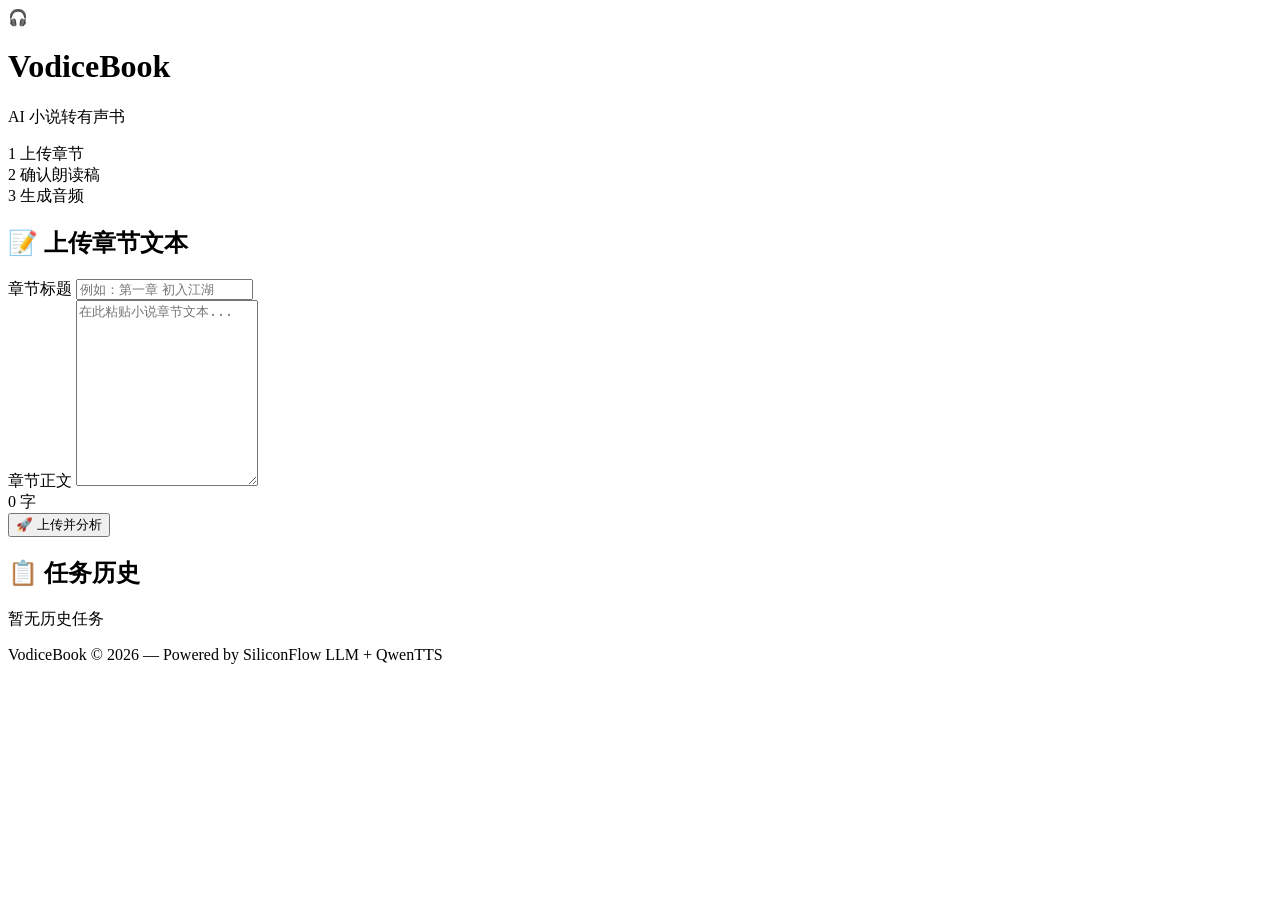
==== src/main/resources/templates/index.html @ b0c50a8c "MVP: AI小说转有声书系统 - 完整流程已验证" ====
<!DOCTYPE html>
<html lang="zh-CN" xmlns:th="http://www.thymeleaf.org">
<head>
    <meta charset="UTF-8">
    <meta name="viewport" content="width=device-width, initial-scale=1.0">
    <title>VodiceBook — AI 小说转有声书</title>
    <meta name="description" content="AI驱动的小说转有声书平台，自动角色识别、朗读稿生成、多角色语音合成">
    <link rel="preconnect" href="https://fonts.googleapis.com">
    <link href="https://fonts.googleapis.com/css2?family=Inter:wght@300;400;500;600;700&display=swap" rel="stylesheet">
    <link rel="stylesheet" href="/css/style.css">
</head>
<body>
    <!-- 顶部导航 -->
    <header class="header">
        <div class="header-content">
            <div class="logo">
                <span class="logo-icon">🎧</span>
                <h1>VodiceBook</h1>
            </div>
            <p class="tagline">AI 小说转有声书</p>
        </div>
    </header>

    <main class="container">
        <!-- 步骤指示器 -->
        <div class="steps">
            <div class="step active" data-step="1">
                <span class="step-num">1</span>
                <span class="step-label">上传章节</span>
            </div>
            <div class="step-line"></div>
            <div class="step" data-step="2">
                <span class="step-num">2</span>
                <span class="step-label">确认朗读稿</span>
            </div>
            <div class="step-line"></div>
            <div class="step" data-step="3">
                <span class="step-num">3</span>
                <span class="step-label">生成音频</span>
            </div>
        </div>

        <!-- 第一步：上传章节 -->
        <section id="section-upload" class="card">
            <h2 class="card-title">📝 上传章节文本</h2>
            <div class="form-group">
                <label for="chapter-title">章节标题</label>
                <input type="text" id="chapter-title" placeholder="例如：第一章 初入江湖" maxlength="128">
            </div>
            <div class="form-group">
                <label for="chapter-content">章节正文</label>
                <textarea id="chapter-content" rows="12" placeholder="在此粘贴小说章节文本..."></textarea>
                <div class="char-count"><span id="word-count">0</span> 字</div>
            </div>
            <button id="btn-upload" class="btn btn-primary" onclick="uploadChapter()">
                <span class="btn-icon">🚀</span> 上传并分析
            </button>
        </section>

        <!-- 状态面板 -->
        <section id="section-status" class="card" style="display:none;">
            <h2 class="card-title">⏳ 任务状态</h2>
            <div class="status-panel">
                <div class="status-row">
                    <span class="status-label">状态</span>
                    <span id="task-status" class="status-badge">等待中</span>
                </div>
                <div class="progress-bar-container">
                    <div id="progress-bar" class="progress-bar" style="width:0%"></div>
                </div>
                <div class="status-row">
                    <span class="status-label">进度</span>
                    <span id="task-progress">0%</span>
                </div>
                <div id="error-msg" class="error-msg" style="display:none;"></div>
            </div>
        </section>

        <!-- 第二步：朗读稿预览 -->
        <section id="section-script" class="card" style="display:none;">
            <h2 class="card-title">📖 朗读稿预览</h2>
            <div id="characters-list" class="characters-list"></div>
            <div id="segments-list" class="segments-list"></div>
            <div class="action-row">
                <button id="btn-synthesize" class="btn btn-primary" onclick="startSynthesis()">
                    <span class="btn-icon">🎵</span> 开始语音合成
                </button>
            </div>
        </section>

        <!-- 第三步：音频结果 -->
        <section id="section-audio" class="card" style="display:none;">
            <h2 class="card-title">🎧 音频结果</h2>
            <div class="audio-player-container">
                <audio id="audio-player" controls class="audio-player"></audio>
            </div>
            <div class="action-row">
                <button id="btn-download" class="btn btn-secondary" onclick="downloadAudio()">
                    <span class="btn-icon">💾</span> 下载音频
                </button>
                <button class="btn btn-outline" onclick="resetAll()">
                    <span class="btn-icon">🔄</span> 重新开始
                </button>
            </div>
        </section>

        <!-- 任务历史 -->
        <section id="section-history" class="card">
            <h2 class="card-title">📋 任务历史</h2>
            <div id="task-history" class="task-history">
                <p class="empty-hint">暂无历史任务</p>
            </div>
        </section>
    </main>

    <footer class="footer">
        <p>VodiceBook © 2026 — Powered by SiliconFlow LLM + QwenTTS</p>
    </footer>

    <script src="/js/app.js"></script>
</body>
</html>
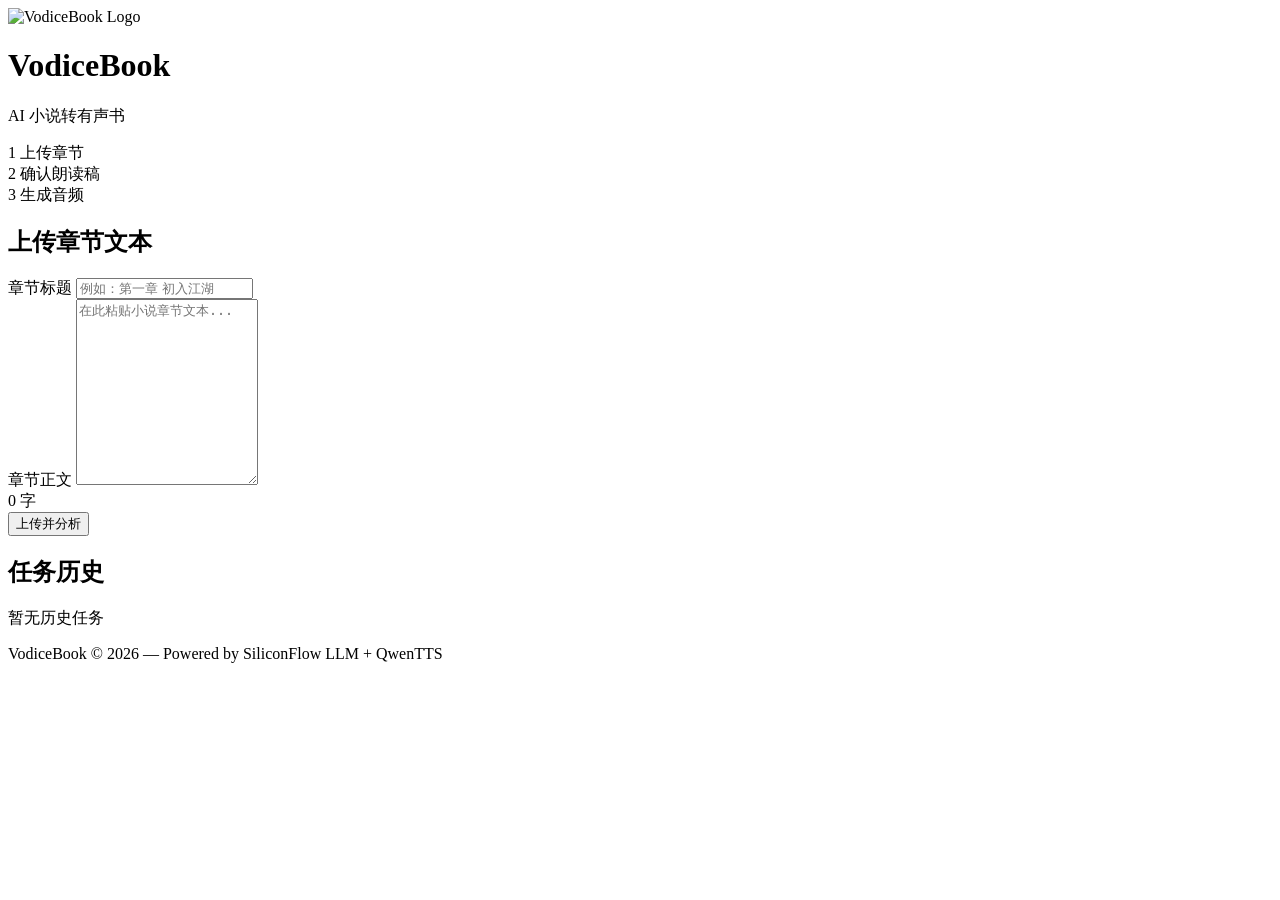
==== commit 6c7c7196: "UI重构: 全局替换为极简莫兰迪暗绿风格，引入生图插画与Lucide单色图标" ====
--- a/src/main/resources/templates/index.html
+++ b/src/main/resources/templates/index.html
@@ -1,23 +1,34 @@
 <!DOCTYPE html>
 <html lang="zh-CN" xmlns:th="http://www.thymeleaf.org">
+
 <head>
     <meta charset="UTF-8">
     <meta name="viewport" content="width=device-width, initial-scale=1.0">
     <title>VodiceBook — AI 小说转有声书</title>
     <meta name="description" content="AI驱动的小说转有声书平台，自动角色识别、朗读稿生成、多角色语音合成">
-    <link rel="preconnect" href="https://fonts.googleapis.com">
+    <link rel="preconnect" href="https://fonts.gstatic.com" crossorigin>
     <link href="https://fonts.googleapis.com/css2?family=Inter:wght@300;400;500;600;700&display=swap" rel="stylesheet">
+    <link rel="icon" type="image/png" href="/img/index-illustration.png?v=2">
     <link rel="stylesheet" href="/css/style.css">
+    <script src="https://unpkg.com/lucide@latest"></script>
 </head>
+
 <body>
     <!-- 顶部导航 -->
     <header class="header">
         <div class="header-content">
             <div class="logo">
-                <span class="logo-icon">🎧</span>
+                <img src="/img/index-illustration.png" alt="VodiceBook Logo" class="logo-img">
                 <h1>VodiceBook</h1>
             </div>
             <p class="tagline">AI 小说转有声书</p>
+            <div class="user-area" style="margin-left:auto; display:flex; align-items:center; gap:12px;">
+                <button id="btn-new" class="btn btn-primary" style="display:none; padding:6px 14px; font-size:13px;"
+                    onclick="createNewDraft()">新建有声书</button>
+                <span id="user-info" style="display:none; color:var(--text-secondary); font-size:14px;"></span>
+                <button id="btn-logout" class="btn btn-outline" style="display:none; padding:6px 14px; font-size:13px;"
+                    onclick="logout()">退出登录</button>
+            </div>
         </div>
     </header>
 
@@ -42,7 +53,7 @@
 
         <!-- 第一步：上传章节 -->
         <section id="section-upload" class="card">
-            <h2 class="card-title">📝 上传章节文本</h2>
+            <h2 class="card-title"><i data-lucide="file-edit" class="icon-inline"></i> 上传章节文本</h2>
             <div class="form-group">
                 <label for="chapter-title">章节标题</label>
                 <input type="text" id="chapter-title" placeholder="例如：第一章 初入江湖" maxlength="128">
@@ -53,13 +64,13 @@
                 <div class="char-count"><span id="word-count">0</span> 字</div>
             </div>
             <button id="btn-upload" class="btn btn-primary" onclick="uploadChapter()">
-                <span class="btn-icon">🚀</span> 上传并分析
+                <i data-lucide="rocket" class="icon-inline"></i> 上传并分析
             </button>
         </section>
 
         <!-- 状态面板 -->
         <section id="section-status" class="card" style="display:none;">
-            <h2 class="card-title">⏳ 任务状态</h2>
+            <h2 class="card-title"><i data-lucide="hourglass" class="icon-inline"></i> 任务状态</h2>
             <div class="status-panel">
                 <div class="status-row">
                     <span class="status-label">状态</span>
@@ -78,35 +89,64 @@
 
         <!-- 第二步：朗读稿预览 -->
         <section id="section-script" class="card" style="display:none;">
-            <h2 class="card-title">📖 朗读稿预览</h2>
+            <h2 class="card-title"><i data-lucide="book-open" class="icon-inline"></i> 朗读稿预览</h2>
             <div id="characters-list" class="characters-list"></div>
+
+            <!-- 朗读稿操作栏 -->
+            <div class="script-actions">
+                <button id="btn-edit-mode" class="btn btn-secondary" onclick="toggleEditMode()">
+                    <i data-lucide="edit-3" class="icon-inline"></i> 编辑朗读稿
+                </button>
+                <button id="btn-save-script" class="btn btn-primary" style="display:none;" onclick="saveScript()">
+                    <i data-lucide="check" class="icon-inline"></i> 保存修改
+                </button>
+                <button id="btn-cancel-edit" class="btn btn-outline" style="display:none;" onclick="cancelEdit()">
+                    <i data-lucide="x" class="icon-inline"></i> 取消
+                </button>
+                <button id="btn-ai-regen" class="btn btn-outline" onclick="showRegenDialog()">
+                    <i data-lucide="bot" class="icon-inline"></i> AI 重新生成
+                </button>
+            </div>
+
+            <!-- AI 重新生成对话框 -->
+            <div id="regen-dialog" class="regen-dialog" style="display:none;">
+                <label class="regen-label">请描述你的修改意见：</label>
+                <textarea id="regen-instruction" rows="3" placeholder="例如：把第3段旁白改为李逍遥的内心独白；或者：重新分析所有角色的情感"></textarea>
+                <div class="regen-actions">
+                    <button id="btn-regen-submit" class="btn btn-primary" onclick="regenerateScript()">
+                        <i data-lucide="rocket" class="icon-inline"></i> 提交给 AI
+                    </button>
+                    <button class="btn btn-outline" onclick="hideRegenDialog()">取消</button>
+                </div>
+            </div>
+
             <div id="segments-list" class="segments-list"></div>
             <div class="action-row">
                 <button id="btn-synthesize" class="btn btn-primary" onclick="startSynthesis()">
-                    <span class="btn-icon">🎵</span> 开始语音合成
+                    <i data-lucide="music" class="icon-inline"></i> 开始语音合成
                 </button>
             </div>
         </section>
 
         <!-- 第三步：音频结果 -->
         <section id="section-audio" class="card" style="display:none;">
-            <h2 class="card-title">🎧 音频结果</h2>
+            <h2 class="card-title"><i data-lucide="headphones" class="icon-inline"></i> 音频结果</h2>
             <div class="audio-player-container">
                 <audio id="audio-player" controls class="audio-player"></audio>
             </div>
             <div class="action-row">
                 <button id="btn-download" class="btn btn-secondary" onclick="downloadAudio()">
-                    <span class="btn-icon">💾</span> 下载音频
+                    <i data-lucide="download" class="icon-inline"></i> 下载音频
                 </button>
                 <button class="btn btn-outline" onclick="resetAll()">
-                    <span class="btn-icon">🔄</span> 重新开始
+                    <i data-lucide="rotate-ccw" class="icon-inline"></i> 重新开始
                 </button>
             </div>
         </section>
 
         <!-- 任务历史 -->
         <section id="section-history" class="card">
-            <h2 class="card-title">📋 任务历史</h2>
+            <h2 class="card-title"><i data-lucide="history" class="icon-inline"></i> 任务历史</h2>
             <div id="task-history" class="task-history">
                 <p class="empty-hint">暂无历史任务</p>
             </div>
@@ -118,5 +158,11 @@
     </footer>
 
     <script src="/js/app.js"></script>
+    <script>
+        if (window.lucide) {
+            lucide.createIcons();
+        }
+    </script>
 </body>
-</html>
+
+</html>
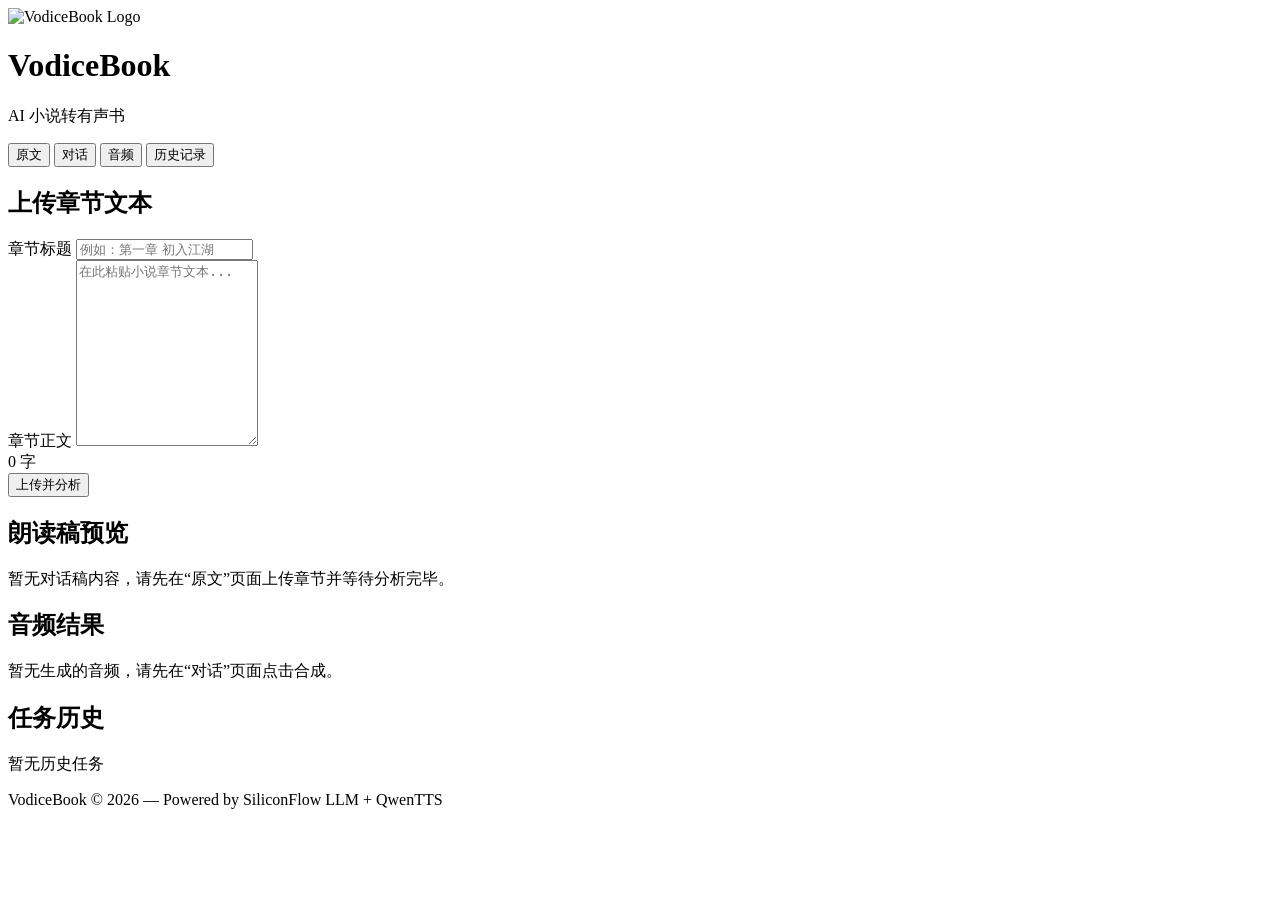
==== commit 82646dfa: "全局AI进度条+历史记录批量删除+章节标题显示" ====
--- a/src/main/resources/templates/index.html
+++ b/src/main/resources/templates/index.html
@@ -33,124 +33,173 @@
     </header>
 
     <main class="container">
-        <!-- 步骤指示器 -->
-        <div class="steps">
-            <div class="step active" data-step="1">
-                <span class="step-num">1</span>
-                <span class="step-label">上传章节</span>
-            </div>
-            <div class="step-line"></div>
-            <div class="step" data-step="2">
-                <span class="step-num">2</span>
-                <span class="step-label">确认朗读稿</span>
-            </div>
-            <div class="step-line"></div>
-            <div class="step" data-step="3">
-                <span class="step-num">3</span>
-                <span class="step-label">生成音频</span>
-            </div>
-        </div>
-
-        <!-- 第一步：上传章节 -->
-        <section id="section-upload" class="card">
-            <h2 class="card-title"><i data-lucide="file-edit" class="icon-inline"></i> 上传章节文本</h2>
-            <div class="form-group">
-                <label for="chapter-title">章节标题</label>
-                <input type="text" id="chapter-title" placeholder="例如：第一章 初入江湖" maxlength="128">
-            </div>
-            <div class="form-group">
-                <label for="chapter-content">章节正文</label>
-                <textarea id="chapter-content" rows="12" placeholder="在此粘贴小说章节文本..."></textarea>
-                <div class="char-count"><span id="word-count">0</span> 字</div>
-            </div>
-            <button id="btn-upload" class="btn btn-primary" onclick="uploadChapter()">
-                <i data-lucide="rocket" class="icon-inline"></i> 上传并分析
-            </button>
-        </section>
-
-        <!-- 状态面板 -->
-        <section id="section-status" class="card" style="display:none;">
-            <h2 class="card-title"><i data-lucide="hourglass" class="icon-inline"></i> 任务状态</h2>
-            <div class="status-panel">
-                <div class="status-row">
-                    <span class="status-label">状态</span>
-                    <span id="task-status" class="status-badge">等待中</span>
-                </div>
-                <div class="progress-bar-container">
-                    <div id="progress-bar" class="progress-bar" style="width:0%"></div>
-                </div>
-                <div class="status-row">
-                    <span class="status-label">进度</span>
-                    <span id="task-progress">0%</span>
-                </div>
-                <div id="error-msg" class="error-msg" style="display:none;"></div>
-            </div>
-        </section>
-
-        <!-- 第二步：朗读稿预览 -->
-        <section id="section-script" class="card" style="display:none;">
-            <h2 class="card-title"><i data-lucide="book-open" class="icon-inline"></i> 朗读稿预览</h2>
-            <div id="characters-list" class="characters-list"></div>
-
-            <!-- 朗读稿操作栏 -->
-            <div class="script-actions">
-                <button id="btn-edit-mode" class="btn btn-secondary" onclick="toggleEditMode()">
-                    <i data-lucide="edit-3" class="icon-inline"></i> 编辑朗读稿
+        <!-- 导航栏选项卡 -->
+        <div class="nav-tabs">
+            <button class="tab-item active" data-tab="upload" onclick="switchTab('upload')">
+                <i data-lucide="file-text" class="icon-inline"></i> <span class="tab-label">原文</span>
+            </button>
+            <button class="tab-item" data-tab="script" onclick="switchTab('script')">
+                <i data-lucide="message-square" class="icon-inline"></i> <span class="tab-label">对话</span>
+            </button>
+            <button class="tab-item" data-tab="audio" onclick="switchTab('audio')">
+                <i data-lucide="headphones" class="icon-inline"></i> <span class="tab-label">音频</span>
+            </button>
+            <button class="tab-item" data-tab="history" onclick="switchTab('history')">
+                <i data-lucide="history" class="icon-inline"></i> <span class="tab-label">历史记录</span>
+            </button>
+        </div>
+
+        <!-- 全局 AI 进度条 -->
+        <div id="global-progress" class="global-progress" style="display:none;">
+            <div class="gp-row">
+                <div class="gp-info">
+                    <span class="gp-dot"></span>
+                    <span id="gp-label">AI 处理中...</span>
+                </div>
+                <div class="gp-right">
+                    <span id="gp-percent">0%</span>
+                    <button id="gp-cancel" class="gp-cancel-btn" onclick="cancelTask()">
+                        <i data-lucide="x" class="icon-inline"></i> 取消
+                    </button>
+                </div>
+            </div>
+            <div class="gp-track">
+                <div id="gp-bar" class="gp-fill"></div>
+            </div>
+            <div id="gp-error" class="gp-error" style="display:none;"></div>
+        </div>
+
+        <!-- 原文视图 -->
+        <div id="view-upload" class="tab-pane active">
+            <!-- 上传章节 -->
+            <section id="section-upload" class="card">
+                <h2 class="card-title"><i data-lucide="file-edit" class="icon-inline"></i> 上传章节文本</h2>
+                <div class="form-group">
+                    <label for="chapter-title">章节标题</label>
+                    <input type="text" id="chapter-title" placeholder="例如：第一章 初入江湖" maxlength="128">
+                </div>
+                <div class="form-group">
+                    <label for="chapter-content">章节正文</label>
+                    <textarea id="chapter-content" rows="12" placeholder="在此粘贴小说章节文本..."></textarea>
+                    <div class="char-count"><span id="word-count">0</span> 字</div>
+                </div>
+                <button id="btn-upload" class="btn btn-primary" onclick="handleUploadClick()">
+                    <i data-lucide="rocket" class="icon-inline"></i> 上传并分析
                 </button>
-                <button id="btn-save-script" class="btn btn-primary" style="display:none;" onclick="saveScript()">
-                    <i data-lucide="check" class="icon-inline"></i> 保存修改
-                </button>
-                <button id="btn-cancel-edit" class="btn btn-outline" style="display:none;" onclick="cancelEdit()">
-                    <i data-lucide="x" class="icon-inline"></i> 取消
-                </button>
-                <button id="btn-ai-regen" class="btn btn-outline" onclick="showRegenDialog()">
-                    <i data-lucide="bot" class="icon-inline"></i> AI 重新生成
-                </button>
-            </div>
-
-            <!-- AI 重新生成对话框 -->
-            <div id="regen-dialog" class="regen-dialog" style="display:none;">
-                <label class="regen-label">请描述你的修改意见：</label>
-                <textarea id="regen-instruction" rows="3" placeholder="例如：把第3段旁白改为李逍遥的内心独白；或者：重新分析所有角色的情感"></textarea>
-                <div class="regen-actions">
-                    <button id="btn-regen-submit" class="btn btn-primary" onclick="regenerateScript()">
-                        <i data-lucide="rocket" class="icon-inline"></i> 提交给 AI
+            </section>
+        </div>
+
+        <!-- 对话视图：朗读稿预览 -->
+        <div id="view-script" class="tab-pane">
+            <section id="section-script" class="card">
+                <h2 class="card-title"><i data-lucide="book-open" class="icon-inline"></i> 朗读稿预览</h2>
+
+                <div id="script-empty-hint" class="empty-hint">暂无对话稿内容，请先在“原文”页面上传章节并等待分析完毕。</div>
+                <div id="script-content-area" style="display: none;">
+                    <div id="characters-list" class="characters-list"></div>
+
+                    <!-- 朗读稿操作栏 -->
+                    <div class="script-actions">
+                        <button id="btn-edit-mode" class="btn btn-secondary" onclick="toggleEditMode()">
+                            <i data-lucide="edit-3" class="icon-inline"></i> 编辑朗读稿
+                        </button>
+                        <button id="btn-save-script" class="btn btn-primary" style="display:none;"
+                            onclick="saveScript()">
+                            <i data-lucide="check" class="icon-inline"></i> 保存修改
+                        </button>
+                        <button id="btn-cancel-edit" class="btn btn-outline" style="display:none;"
+                            onclick="cancelEdit()">
+                            <i data-lucide="x" class="icon-inline"></i> 取消
+                        </button>
+                        <button id="btn-ai-regen" class="btn btn-outline" onclick="showRegenDialog()">
+                            <i data-lucide="bot" class="icon-inline"></i> AI 重新生成
+                        </button>
+                    </div>
+
+                    <!-- AI 重新生成对话框 -->
+                    <div id="regen-dialog" class="regen-dialog" style="display:none;">
+                        <label class="regen-label">请描述你的修改意见：</label>
+                        <textarea id="regen-instruction" rows="3"
+                            placeholder="例如：把第3段旁白改为李逍遥的内心独白；或者：重新分析所有角色的情感"></textarea>
+                        <div class="regen-actions">
+                            <button id="btn-regen-submit" class="btn btn-primary" onclick="regenerateScript()">
+                                <i data-lucide="rocket" class="icon-inline"></i> 提交给 AI
+                            </button>
+                            <button class="btn btn-outline" onclick="hideRegenDialog()">取消</button>
+                        </div>
+                    </div>
+
+                    <div id="segments-list" class="segments-list"></div>
+                    <div class="action-row">
+                        <button id="btn-synthesize" class="btn btn-primary" onclick="handleSynthesisClick()">
+                            <i data-lucide="music" class="icon-inline"></i> 开始语音合成
+                        </button>
+                    </div>
+                </div>
+            </section>
+        </div>
+
+        <!-- 音频视图：生成结果 -->
+        <div id="view-audio" class="tab-pane">
+            <section id="section-audio" class="card">
+                <h2 class="card-title"><i data-lucide="headphones" class="icon-inline"></i> 音频结果</h2>
+                <div id="audio-empty-hint" class="empty-hint">暂无生成的音频，请先在“对话”页面点击合成。</div>
+
+                <div id="audio-content-area" style="display: none;">
+                    <div class="audio-player-container">
+                        <audio id="audio-player" controls class="audio-player"></audio>
+                    </div>
+                    <div class="action-row">
+                        <button id="btn-download" class="btn btn-secondary" onclick="downloadAudio()">
+                            <i data-lucide="download" class="icon-inline"></i> 下载音频
+                        </button>
+                        <button class="btn btn-outline" onclick="resetAll()">
+                            <i data-lucide="rotate-ccw" class="icon-inline"></i> 重新开始
+                        </button>
+                    </div>
+                </div>
+            </section>
+        </div>
+
+        <!-- 历史记录视图 -->
+        <div id="view-history" class="tab-pane">
+            <section id="section-history" class="card">
+                <div class="history-header">
+                    <h2 class="card-title"><i data-lucide="history" class="icon-inline"></i> 任务历史</h2>
+                    <!-- 默认入口按钮 -->
+                    <button id="btn-batch-mode" class="btn btn-sm btn-outline" style="display:none;"
+                        onclick="enterBatchMode()">
+                        <i data-lucide="check-square" class="icon-inline"></i> 批量管理
                     </button>
-                    <button class="btn btn-outline" onclick="hideRegenDialog()">取消</button>
-                </div>
-            </div>
-
-            <div id="segments-list" class="segments-list"></div>
-            <div class="action-row">
-                <button id="btn-synthesize" class="btn btn-primary" onclick="startSynthesis()">
-                    <i data-lucide="music" class="icon-inline"></i> 开始语音合成
-                </button>
-            </div>
-        </section>
-
-        <!-- 第三步：音频结果 -->
-        <section id="section-audio" class="card" style="display:none;">
-            <h2 class="card-title"><i data-lucide="headphones" class="icon-inline"></i> 音频结果</h2>
-            <div class="audio-player-container">
-                <audio id="audio-player" controls class="audio-player"></audio>
-            </div>
-            <div class="action-row">
-                <button id="btn-download" class="btn btn-secondary" onclick="downloadAudio()">
-                    <i data-lucide="download" class="icon-inline"></i> 下载音频
-                </button>
-                <button class="btn btn-outline" onclick="resetAll()">
-                    <i data-lucide="rotate-ccw" class="icon-inline"></i> 重新开始
-                </button>
-            </div>
-        </section>
-
-        <!-- 任务历史 -->
-        <section id="section-history" class="card">
-            <h2 class="card-title"><i data-lucide="history" class="icon-inline"></i> 任务历史</h2>
-            <div id="task-history" class="task-history">
-                <p class="empty-hint">暂无历史任务</p>
-            </div>
-        </section>
+                    <!-- 批量操作栏（进入批量模式后显示） -->
+                    <div id="batch-actions" class="history-actions" style="display:none;">
+                        <label class="checkbox-label">
+                            <input type="checkbox" id="history-select-all" onchange="toggleSelectAll(this)">
+                            <span>全选</span>
+                        </label>
+                        <button class="btn btn-sm btn-danger" onclick="confirmBatchDelete()">
+                            <i data-lucide="trash-2" class="icon-inline"></i> 删除选中 (<span id="selected-count">0</span>)
+                        </button>
+                        <button class="btn btn-sm btn-outline" onclick="exitBatchMode()">取消</button>
+                    </div>
+                </div>
+                <div id="task-history" class="task-history">
+                    <p class="empty-hint">暂无历史任务</p>
+                </div>
+            </section>
+        </div>
+
+        <!-- 删除确认弹窗 -->
+        <div id="confirm-dialog" class="confirm-overlay" style="display:none;">
+            <div class="confirm-box">
+                <h3><i data-lucide="alert-triangle" class="icon-inline"></i> 确认删除</h3>
+                <p id="confirm-msg">确定要删除选中的任务吗？此操作不可恢复。</p>
+                <div class="confirm-actions">
+                    <button class="btn btn-outline" onclick="hideConfirmDialog()">取消</button>
+                    <button class="btn btn-danger" id="confirm-delete-btn" onclick="executeDelete()">确认删除</button>
+                </div>
+            </div>
+        </div>
     </main>
 
     <footer class="footer">
